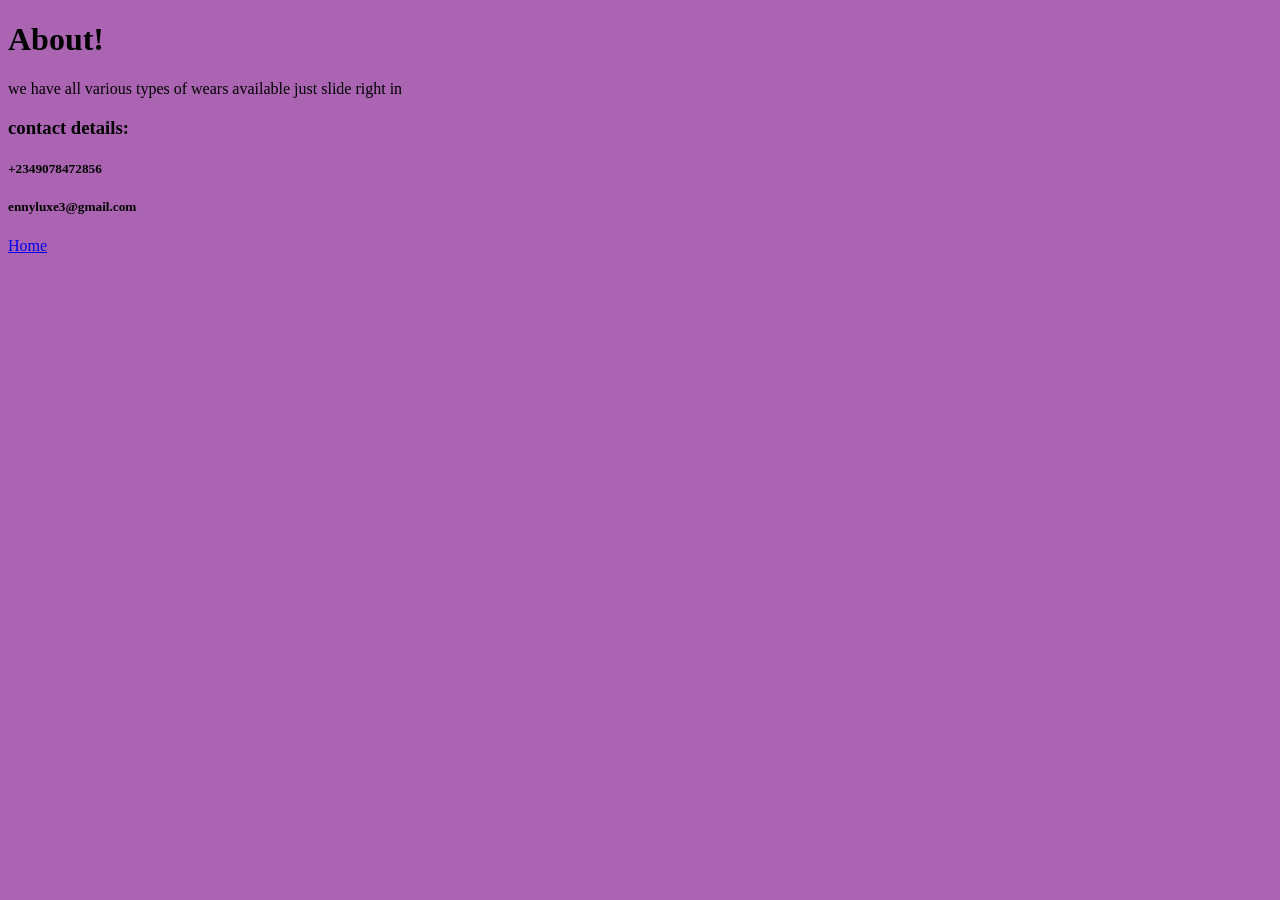
==== about.html @ d397cf1e "Add files via upload" ====
<!DOCTYPE html>
<html lang="en">
<head>
    <meta charset="UTF-8">
    <meta name="viewport" content="width=device-width, initial-scale=1.0">
    <link rel="stylesheet" href="./index.css">
    <title>Document</title>
</head>
<body>
    <h1>About!</h1>
    <p>we have all various types of wears available just slide right in</p>
    <h3>contact details:</h3>
    <h5>+2349078472856</h5> 
    <h5>ennyluxe3@gmail.com</h5>
</body>
<a href="./index.html">Home</a>
</html>
---- index.css ----
body{
    background-color: rgba(127, 22, 139, 0.663);
}
.head{
    color: rgb(240, 248, 255);
    text-align: center;
}
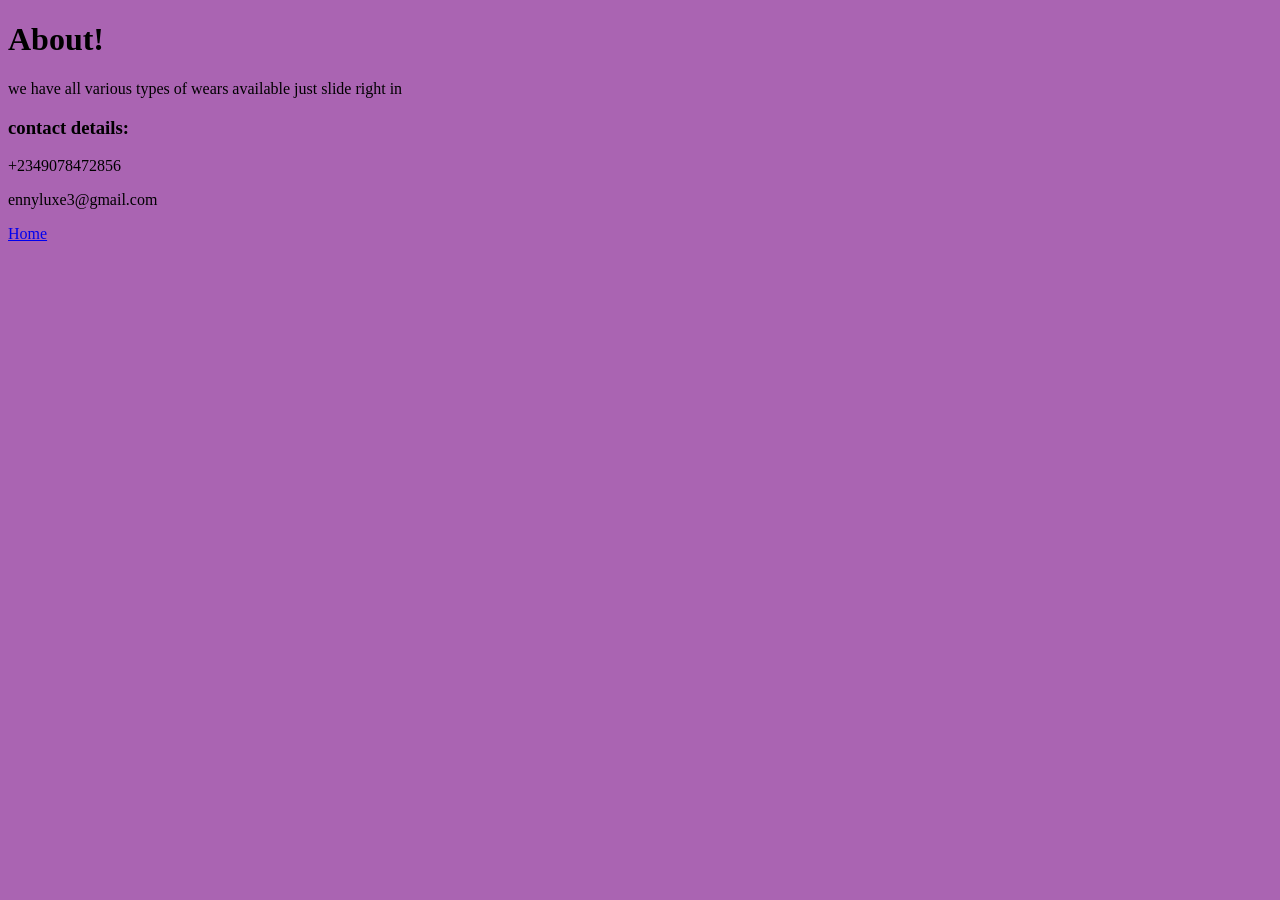
==== commit 90bee068: "Add files via upload" ====
--- a/about.html
+++ b/about.html
@@ -10,8 +10,8 @@
     <h1>About!</h1>
     <p>we have all various types of wears available just slide right in</p>
     <h3>contact details:</h3>
-    <h5>+2349078472856</h5> 
-    <h5>ennyluxe3@gmail.com</h5>
+    <p>+2349078472856</p> 
+    <p>ennyluxe3@gmail.com</p>
 </body>
 <a href="./index.html">Home</a>
 </html>
